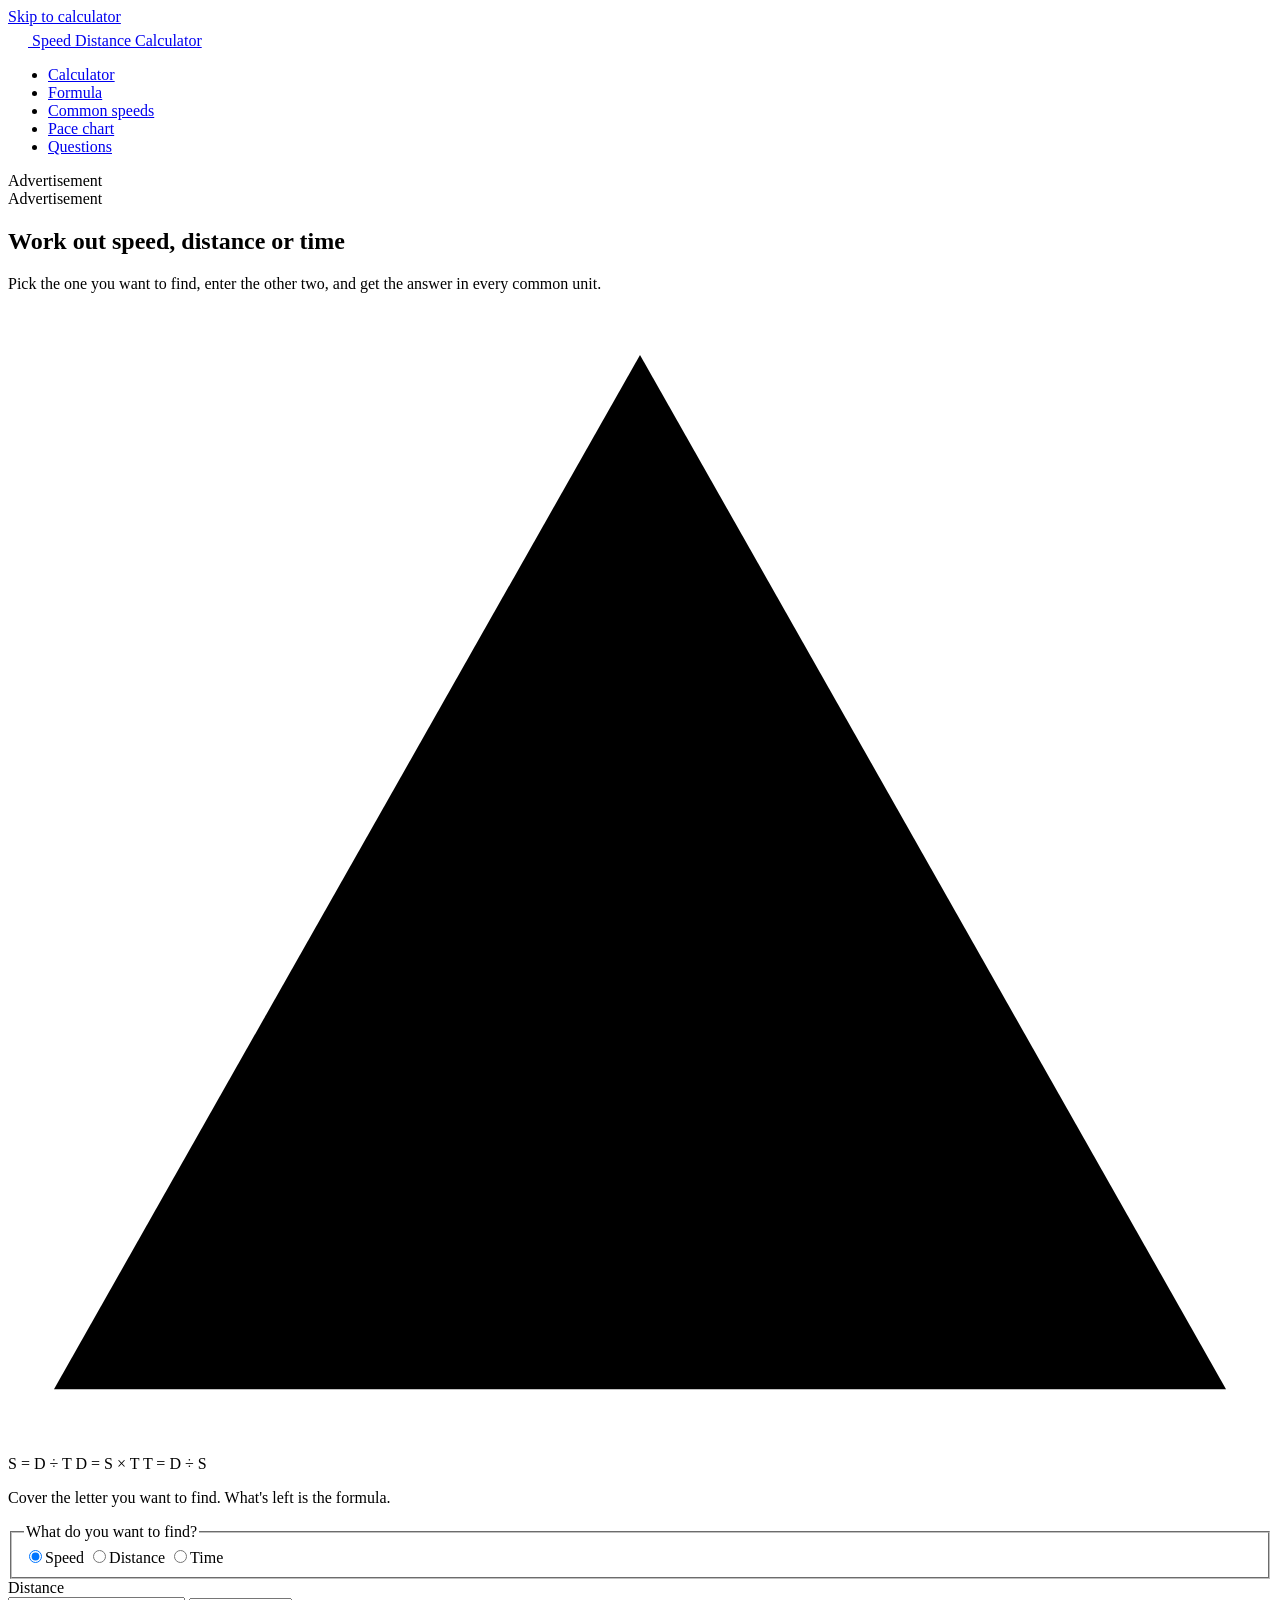
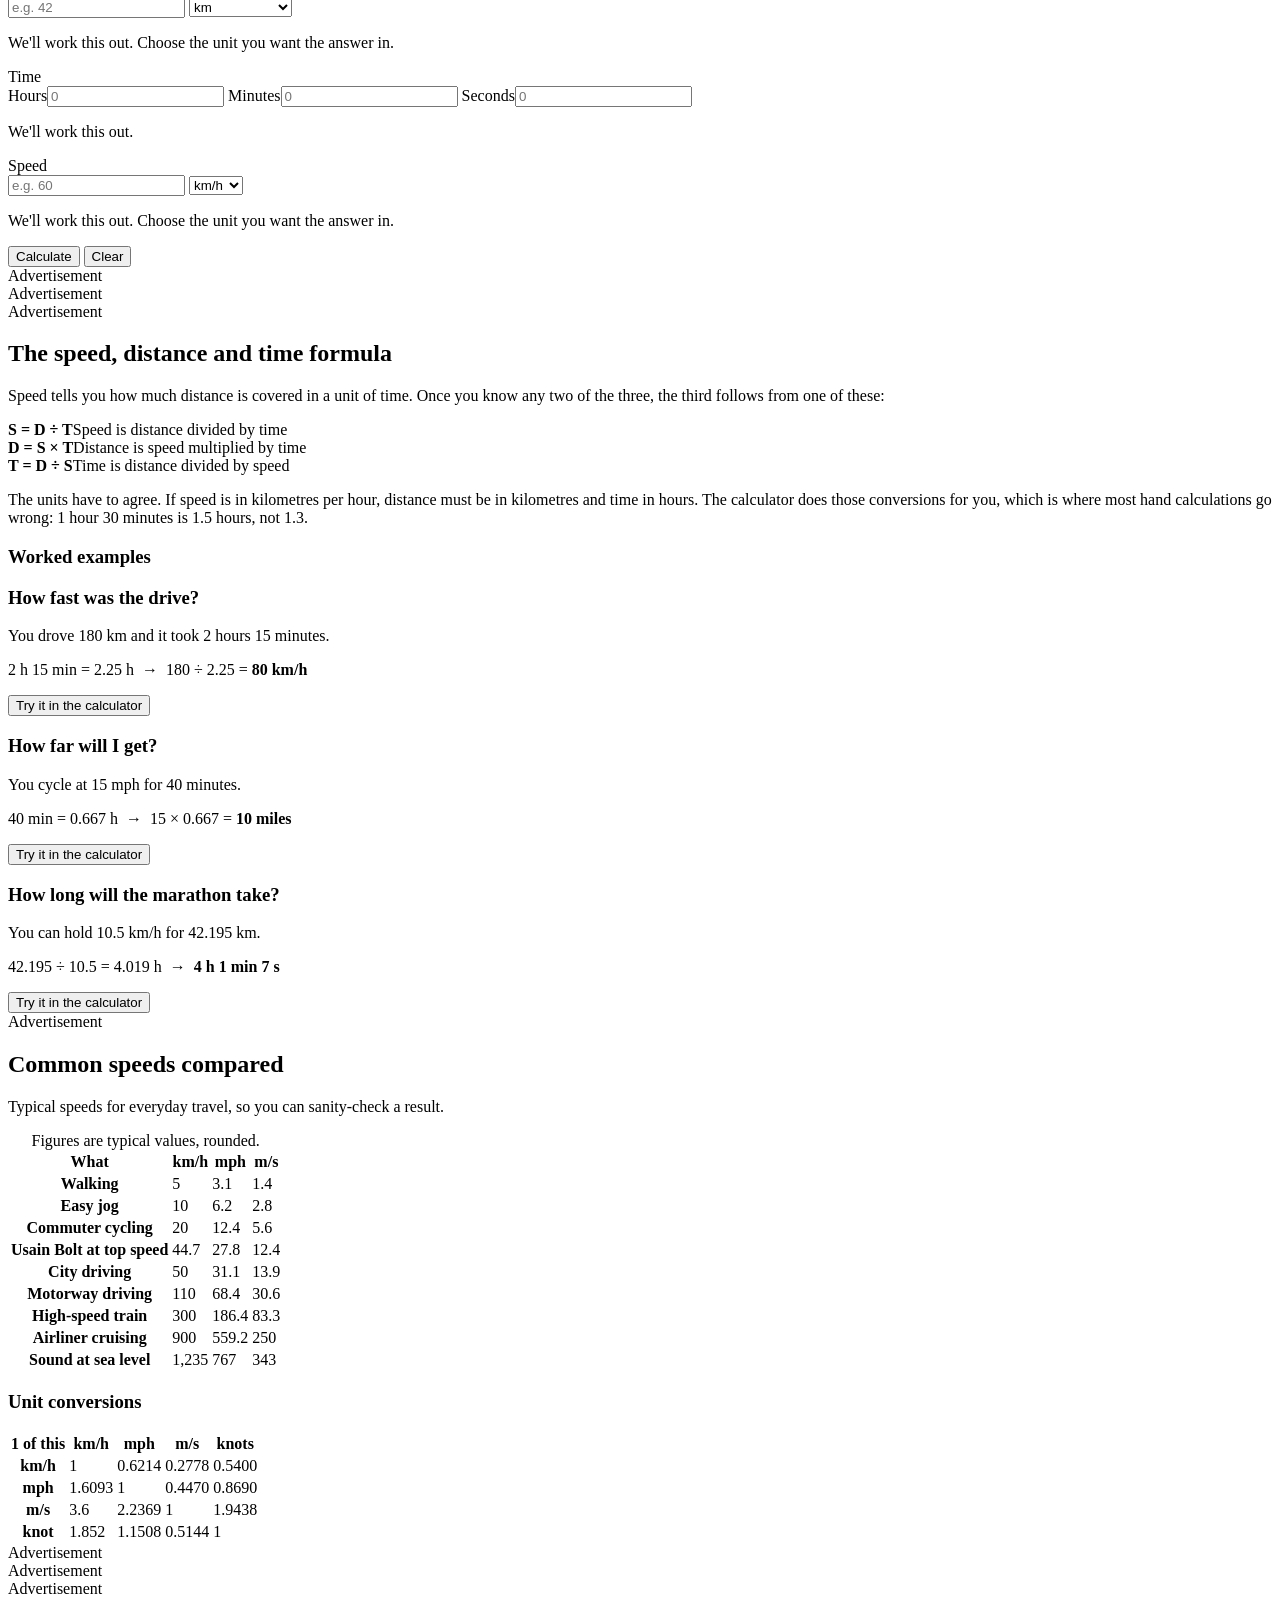
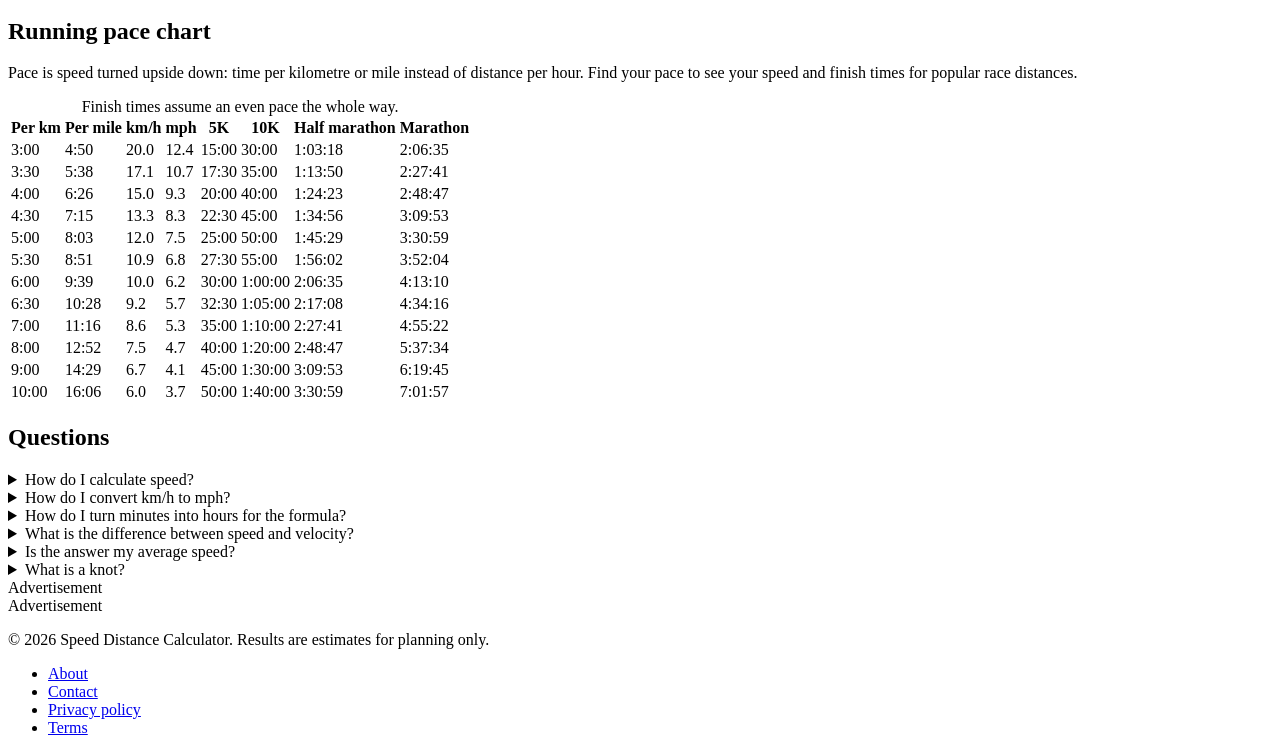
==== site/index.html @ 95d0e37c "Add static speed, distance and time calculator site Calculator that solves for speed, distance or ti" ====
<!doctype html>
<html lang="en">
<head>
  <meta charset="utf-8">
  <meta name="viewport" content="width=device-width, initial-scale=1">
  <title>Speed Distance Time Calculator – km/h, mph, pace</title>
  <meta name="description" content="Free speed, distance and time calculator. Work out any one from the other two in km/h, mph, m/s or knots, with running pace, worked examples and conversion tables.">
  <link rel="canonical" href="https://example.com/">
  <meta property="og:title" content="Speed Distance Time Calculator">
  <meta property="og:description" content="Work out speed, distance or time from the other two, in any unit.">
  <meta property="og:type" content="website">
  <meta property="og:url" content="https://example.com/">
  <meta name="theme-color" content="#0f6b45">
  <link rel="icon" href="/favicon.svg" type="image/svg+xml">
  <link rel="preconnect" href="https://fonts.googleapis.com">
  <link rel="preconnect" href="https://fonts.gstatic.com" crossorigin>
  <link rel="stylesheet" href="https://fonts.googleapis.com/css2?family=Overpass:wght@400;600;700;800&display=swap">
  <link rel="stylesheet" href="/css/style.css">
  <script type="application/ld+json">
  {
    "@context": "https://schema.org",
    "@type": "WebApplication",
    "name": "Speed Distance Time Calculator",
    "applicationCategory": "UtilitiesApplication",
    "operatingSystem": "Any",
    "offers": { "@type": "Offer", "price": "0", "priceCurrency": "USD" }
  }
  </script>
</head>
<body>
  <a class="skip" href="#calculator">Skip to calculator</a>

  <header class="site-header">
    <div class="wrap">
      <a class="brand" href="/">
        <span class="brand-mark" aria-hidden="true">
          <svg width="20" height="20" viewBox="0 0 20 20"><path d="M10 2 18 17H2Z" fill="none" stroke="#fff" stroke-width="2.4" stroke-linejoin="round"/></svg>
        </span>
        Speed Distance Calculator
      </a>
      <nav class="site-nav" aria-label="Main">
        <ul>
          <li><a href="#calculator">Calculator</a></li>
          <li><a href="#formula">Formula</a></li>
          <li><a href="#speeds">Common speeds</a></li>
          <li><a href="#pace">Pace chart</a></li>
          <li><a href="#faq">Questions</a></li>
        </ul>
      </nav>
    </div>
  </header>

  <div class="wrap">
    <div class="ad ad--top">
      <span class="ad-label">Advertisement</span>
      <div class="ad-slot ad-slot--leaderboard" data-ad="top-banner"></div>
    </div>

    <div class="layout">
      <aside class="rail rail--left" aria-label="Advertisement">
        <div class="ad">
          <span class="ad-label">Advertisement</span>
          <div class="ad-slot ad-slot--rail-narrow" data-ad="rail-left"></div>
        </div>
      </aside>

      <main id="main">
        <section class="hero" id="calculator">
          <h1>Work out speed, distance or time</h1>
          <p class="lede">Pick the one you want to find, enter the other two, and get the answer in every common unit.</p>

          <div class="sign">
            <form class="sign-inner calc" id="calc" novalidate>
              <div class="triangle-wrap">
                <svg id="triangle" viewBox="0 0 220 196" data-solve="speed" role="img" aria-label="Formula triangle: distance on top, speed and time below">
                  <path class="tri-line" d="M110 8 212 188H8Z"/>
                  <path class="tri-line" d="M59 98H161M110 98V188"/>
                  <g data-pick="distance"><circle class="tri-dot" cx="110" cy="66" r="24"/><text x="110" y="68">D</text></g>
                  <g data-pick="speed"><circle class="tri-dot" cx="70" cy="148" r="24"/><text x="70" y="150">S</text></g>
                  <g data-pick="time"><circle class="tri-dot" cx="150" cy="148" r="24"/><text x="150" y="150">T</text></g>
                </svg>
                <p class="tri-formula" aria-live="polite">
                  <span class="f-speed">S = D ÷ T</span>
                  <span class="f-distance">D = S × T</span>
                  <span class="f-time">T = D ÷ S</span>
                </p>
                <p class="tri-hint">Cover the letter you want to find. What's left is the formula.</p>
              </div>

              <div>
                <fieldset>
                  <legend>What do you want to find?</legend>
                  <div class="solve-pick">
                    <label><input type="radio" name="solve" value="speed" checked><span>Speed</span></label>
                    <label><input type="radio" name="solve" value="distance"><span>Distance</span></label>
                    <label><input type="radio" name="solve" value="time"><span>Time</span></label>
                  </div>
                </fieldset>

                <div class="row" data-row="distance">
                  <label for="distance">Distance</label>
                  <div class="row-fields">
                    <input id="distance" name="distance" type="number" inputmode="decimal" min="0" step="any" placeholder="e.g. 42">
                    <select name="distance-unit" aria-label="Distance unit">
                      <option value="km">km</option>
                      <option value="mi">miles</option>
                      <option value="m">metres</option>
                      <option value="ft">feet</option>
                      <option value="yd">yards</option>
                      <option value="nmi">nautical miles</option>
                    </select>
                  </div>
                  <p class="solving-note">We'll work this out. Choose the unit you want the answer in.</p>
                </div>

                <div class="row" data-row="time">
                  <span class="row-label" id="time-label">Time</span>
                  <div class="time-fields" role="group" aria-labelledby="time-label">
                    <label>Hours<input name="hours" type="number" inputmode="numeric" min="0" step="any" placeholder="0"></label>
                    <label>Minutes<input name="minutes" type="number" inputmode="numeric" min="0" step="any" placeholder="0"></label>
                    <label>Seconds<input name="seconds" type="number" inputmode="numeric" min="0" step="any" placeholder="0"></label>
                  </div>
                  <p class="solving-note">We'll work this out.</p>
                </div>

                <div class="row" data-row="speed">
                  <label for="speed">Speed</label>
                  <div class="row-fields">
                    <input id="speed" name="speed" type="number" inputmode="decimal" min="0" step="any" placeholder="e.g. 60">
                    <select name="speed-unit" aria-label="Speed unit">
                      <option value="kmh">km/h</option>
                      <option value="mph">mph</option>
                      <option value="ms">m/s</option>
                      <option value="kn">knots</option>
                      <option value="fts">ft/s</option>
                    </select>
                  </div>
                  <p class="solving-note">We'll work this out. Choose the unit you want the answer in.</p>
                </div>

                <div class="calc-actions">
                  <button class="btn btn-go" type="submit">Calculate</button>
                  <button class="btn btn-plain" type="reset">Clear</button>
                </div>
                <p class="calc-error" id="calc-error" role="alert" hidden></p>
              </div>

              <div class="result" id="result" aria-live="polite" hidden>
                <p class="result-formula"></p>
                <p class="result-main"><span class="result-value"></span><span class="result-unit"></span></p>
                <ul class="result-list"></ul>
              </div>
            </form>
          </div>
        </section>

        <div class="ad-tiles">
          <div class="ad"><span class="ad-label">Advertisement</span><div class="ad-slot ad-slot--tile" data-ad="tile-1"></div></div>
          <div class="ad"><span class="ad-label">Advertisement</span><div class="ad-slot ad-slot--tile" data-ad="tile-2"></div></div>
          <div class="ad"><span class="ad-label">Advertisement</span><div class="ad-slot ad-slot--tile" data-ad="tile-3"></div></div>
        </div>

        <section class="section" id="formula">
          <h2>The speed, distance and time formula</h2>
          <p>Speed tells you how much distance is covered in a unit of time. Once you know any two of the three, the third follows from one of these:</p>
          <div class="formulas">
            <div class="formula"><b>S = D ÷ T</b><span>Speed is distance divided by time</span></div>
            <div class="formula"><b>D = S × T</b><span>Distance is speed multiplied by time</span></div>
            <div class="formula"><b>T = D ÷ S</b><span>Time is distance divided by speed</span></div>
          </div>
          <p>The units have to agree. If speed is in kilometres per hour, distance must be in kilometres and time in hours. The calculator does those conversions for you, which is where most hand calculations go wrong: 1 hour 30 minutes is 1.5 hours, not 1.3.</p>

          <h3>Worked examples</h3>
          <div class="examples">
            <article class="example">
              <h3>How fast was the drive?</h3>
              <p>You drove 180 km and it took 2 hours 15 minutes.</p>
              <p class="working">2 h 15 min = 2.25 h &nbsp;→&nbsp; 180 ÷ 2.25 = <b>80 km/h</b></p>
              <button class="btn-try" type="button" data-example='{"solve":"speed","distance":180,"distanceUnit":"km","time":[2,15,0],"speedUnit":"kmh"}'>Try it in the calculator</button>
            </article>
            <article class="example">
              <h3>How far will I get?</h3>
              <p>You cycle at 15 mph for 40 minutes.</p>
              <p class="working">40 min = 0.667 h &nbsp;→&nbsp; 15 × 0.667 = <b>10 miles</b></p>
              <button class="btn-try" type="button" data-example='{"solve":"distance","speed":15,"speedUnit":"mph","time":[0,40,0],"distanceUnit":"mi"}'>Try it in the calculator</button>
            </article>
            <article class="example">
              <h3>How long will the marathon take?</h3>
              <p>You can hold 10.5 km/h for 42.195 km.</p>
              <p class="working">42.195 ÷ 10.5 = 4.019 h &nbsp;→&nbsp; <b>4 h 1 min 7 s</b></p>
              <button class="btn-try" type="button" data-example='{"solve":"time","distance":42.195,"distanceUnit":"km","speed":10.5,"speedUnit":"kmh"}'>Try it in the calculator</button>
            </article>
          </div>
        </section>

        <div class="ad ad--inline section">
          <span class="ad-label">Advertisement</span>
          <div class="ad-slot ad-slot--fluid" data-ad="in-article"></div>
        </div>

        <section class="section" id="speeds">
          <h2>Common speeds compared</h2>
          <p>Typical speeds for everyday travel, so you can sanity-check a result.</p>
          <div class="table-scroll">
            <table>
              <caption>Figures are typical values, rounded.</caption>
              <thead><tr><th scope="col">What</th><th scope="col">km/h</th><th scope="col">mph</th><th scope="col">m/s</th></tr></thead>
              <tbody>
                <tr><th scope="row">Walking</th><td>5</td><td>3.1</td><td>1.4</td></tr>
                <tr><th scope="row">Easy jog</th><td>10</td><td>6.2</td><td>2.8</td></tr>
                <tr><th scope="row">Commuter cycling</th><td>20</td><td>12.4</td><td>5.6</td></tr>
                <tr><th scope="row">Usain Bolt at top speed</th><td>44.7</td><td>27.8</td><td>12.4</td></tr>
                <tr><th scope="row">City driving</th><td>50</td><td>31.1</td><td>13.9</td></tr>
                <tr><th scope="row">Motorway driving</th><td>110</td><td>68.4</td><td>30.6</td></tr>
                <tr><th scope="row">High-speed train</th><td>300</td><td>186.4</td><td>83.3</td></tr>
                <tr><th scope="row">Airliner cruising</th><td>900</td><td>559.2</td><td>250</td></tr>
                <tr><th scope="row">Sound at sea level</th><td>1,235</td><td>767</td><td>343</td></tr>
              </tbody>
            </table>
          </div>

          <h3>Unit conversions</h3>
          <div class="table-scroll">
            <table>
              <thead><tr><th scope="col">1 of this</th><th scope="col">km/h</th><th scope="col">mph</th><th scope="col">m/s</th><th scope="col">knots</th></tr></thead>
              <tbody>
                <tr><th scope="row">km/h</th><td>1</td><td>0.6214</td><td>0.2778</td><td>0.5400</td></tr>
                <tr><th scope="row">mph</th><td>1.6093</td><td>1</td><td>0.4470</td><td>0.8690</td></tr>
                <tr><th scope="row">m/s</th><td>3.6</td><td>2.2369</td><td>1</td><td>1.9438</td></tr>
                <tr><th scope="row">knot</th><td>1.852</td><td>1.1508</td><td>0.5144</td><td>1</td></tr>
              </tbody>
            </table>
          </div>
        </section>

        <div class="ad-tiles">
          <div class="ad"><span class="ad-label">Advertisement</span><div class="ad-slot ad-slot--tile" data-ad="tile-4"></div></div>
          <div class="ad"><span class="ad-label">Advertisement</span><div class="ad-slot ad-slot--tile" data-ad="tile-5"></div></div>
          <div class="ad"><span class="ad-label">Advertisement</span><div class="ad-slot ad-slot--tile" data-ad="tile-6"></div></div>
        </div>

        <section class="section section--wide" id="pace">
          <h2>Running pace chart</h2>
          <p>Pace is speed turned upside down: time per kilometre or mile instead of distance per hour. Find your pace to see your speed and finish times for popular race distances.</p>
          <div class="table-scroll">
            <table>
              <caption>Finish times assume an even pace the whole way.</caption>
              <thead>
                <tr><th scope="col">Per km</th><th scope="col">Per mile</th><th scope="col">km/h</th><th scope="col">mph</th><th scope="col">5K</th><th scope="col">10K</th><th scope="col">Half marathon</th><th scope="col">Marathon</th></tr>
              </thead>
              <tbody>
                <tr><td>3:00</td><td>4:50</td><td>20.0</td><td>12.4</td><td>15:00</td><td>30:00</td><td>1:03:18</td><td>2:06:35</td></tr>
                <tr><td>3:30</td><td>5:38</td><td>17.1</td><td>10.7</td><td>17:30</td><td>35:00</td><td>1:13:50</td><td>2:27:41</td></tr>
                <tr><td>4:00</td><td>6:26</td><td>15.0</td><td>9.3</td><td>20:00</td><td>40:00</td><td>1:24:23</td><td>2:48:47</td></tr>
                <tr><td>4:30</td><td>7:15</td><td>13.3</td><td>8.3</td><td>22:30</td><td>45:00</td><td>1:34:56</td><td>3:09:53</td></tr>
                <tr><td>5:00</td><td>8:03</td><td>12.0</td><td>7.5</td><td>25:00</td><td>50:00</td><td>1:45:29</td><td>3:30:59</td></tr>
                <tr><td>5:30</td><td>8:51</td><td>10.9</td><td>6.8</td><td>27:30</td><td>55:00</td><td>1:56:02</td><td>3:52:04</td></tr>
                <tr><td>6:00</td><td>9:39</td><td>10.0</td><td>6.2</td><td>30:00</td><td>1:00:00</td><td>2:06:35</td><td>4:13:10</td></tr>
                <tr><td>6:30</td><td>10:28</td><td>9.2</td><td>5.7</td><td>32:30</td><td>1:05:00</td><td>2:17:08</td><td>4:34:16</td></tr>
                <tr><td>7:00</td><td>11:16</td><td>8.6</td><td>5.3</td><td>35:00</td><td>1:10:00</td><td>2:27:41</td><td>4:55:22</td></tr>
                <tr><td>8:00</td><td>12:52</td><td>7.5</td><td>4.7</td><td>40:00</td><td>1:20:00</td><td>2:48:47</td><td>5:37:34</td></tr>
                <tr><td>9:00</td><td>14:29</td><td>6.7</td><td>4.1</td><td>45:00</td><td>1:30:00</td><td>3:09:53</td><td>6:19:45</td></tr>
                <tr><td>10:00</td><td>16:06</td><td>6.0</td><td>3.7</td><td>50:00</td><td>1:40:00</td><td>3:30:59</td><td>7:01:57</td></tr>
              </tbody>
            </table>
          </div>
        </section>

        <section class="section faq" id="faq">
          <h2>Questions</h2>
          <details>
            <summary>How do I calculate speed?</summary>
            <div><p>Divide the distance by the time taken. 100 km in 2 hours is 100 ÷ 2 = 50 km/h. Convert minutes to hours first by dividing by 60.</p></div>
          </details>
          <details>
            <summary>How do I convert km/h to mph?</summary>
            <div><p>Multiply by 0.6214. To go from mph to km/h, multiply by 1.6093. 100 km/h is about 62 mph.</p></div>
          </details>
          <details>
            <summary>How do I turn minutes into hours for the formula?</summary>
            <div><p>Divide by 60. 45 minutes is 0.75 hours and 1 hour 20 minutes is 1.333 hours. You can type hours, minutes and seconds separately in the calculator and it will do this for you.</p></div>
          </details>
          <details>
            <summary>What is the difference between speed and velocity?</summary>
            <div><p>Speed is how fast something moves. Velocity is speed in a particular direction. For journeys, race times and fuel planning, speed is what you need.</p></div>
          </details>
          <details>
            <summary>Is the answer my average speed?</summary>
            <div><p>Yes. The result is the average over the whole distance, including any slow sections or stops that are part of the time you entered.</p></div>
          </details>
          <details>
            <summary>What is a knot?</summary>
            <div><p>One nautical mile per hour, used at sea and in aviation. A nautical mile is 1,852 metres, so 1 knot is 1.852 km/h or about 1.15 mph.</p></div>
          </details>
        </section>
      </main>

      <aside class="rail rail--right" aria-label="Advertisement">
        <div class="ad">
          <span class="ad-label">Advertisement</span>
          <div class="ad-slot ad-slot--rail-wide" data-ad="rail-right"></div>
        </div>
      </aside>
    </div>

    <div class="ad ad--footer">
      <span class="ad-label">Advertisement</span>
      <div class="ad-slot ad-slot--leaderboard" data-ad="footer-banner"></div>
    </div>
  </div>

  <footer class="site-footer">
    <div class="wrap">
      <p>© <span id="year">2026</span> Speed Distance Calculator. Results are estimates for planning only.</p>
      <ul>
        <li><a href="/about.html">About</a></li>
        <li><a href="/contact.html">Contact</a></li>
        <li><a href="/privacy.html">Privacy policy</a></li>
        <li><a href="/terms.html">Terms</a></li>
      </ul>
    </div>
  </footer>

  <div class="ad-corner" id="ad-corner" hidden>
    <div class="ad-corner-bar">
      <span class="ad-label">Advertisement</span>
      <button class="ad-corner-close" type="button" aria-label="Close advertisement">×</button>
    </div>
    <div class="ad-slot ad-slot--video" data-ad="video-corner"></div>
  </div>

  <div class="ad-overlay" id="ad-overlay" role="dialog" aria-modal="true" aria-label="Advertisement" hidden>
    <div class="ad-overlay-panel">
      <div class="ad-overlay-bar">
        <span class="ad-label">Advertisement</span>
        <button class="ad-overlay-close" type="button"><span class="ad-overlay-count">Close</span></button>
      </div>
      <div class="ad-slot ad-slot--overlay" data-ad="interstitial"></div>
    </div>
  </div>

  <script src="/js/ad-config.js"></script>
  <script src="/js/ads.js"></script>
  <script src="/js/calculator.js"></script>
  <script>document.getElementById("year").textContent = new Date().getFullYear();</script>
</body>
</html>
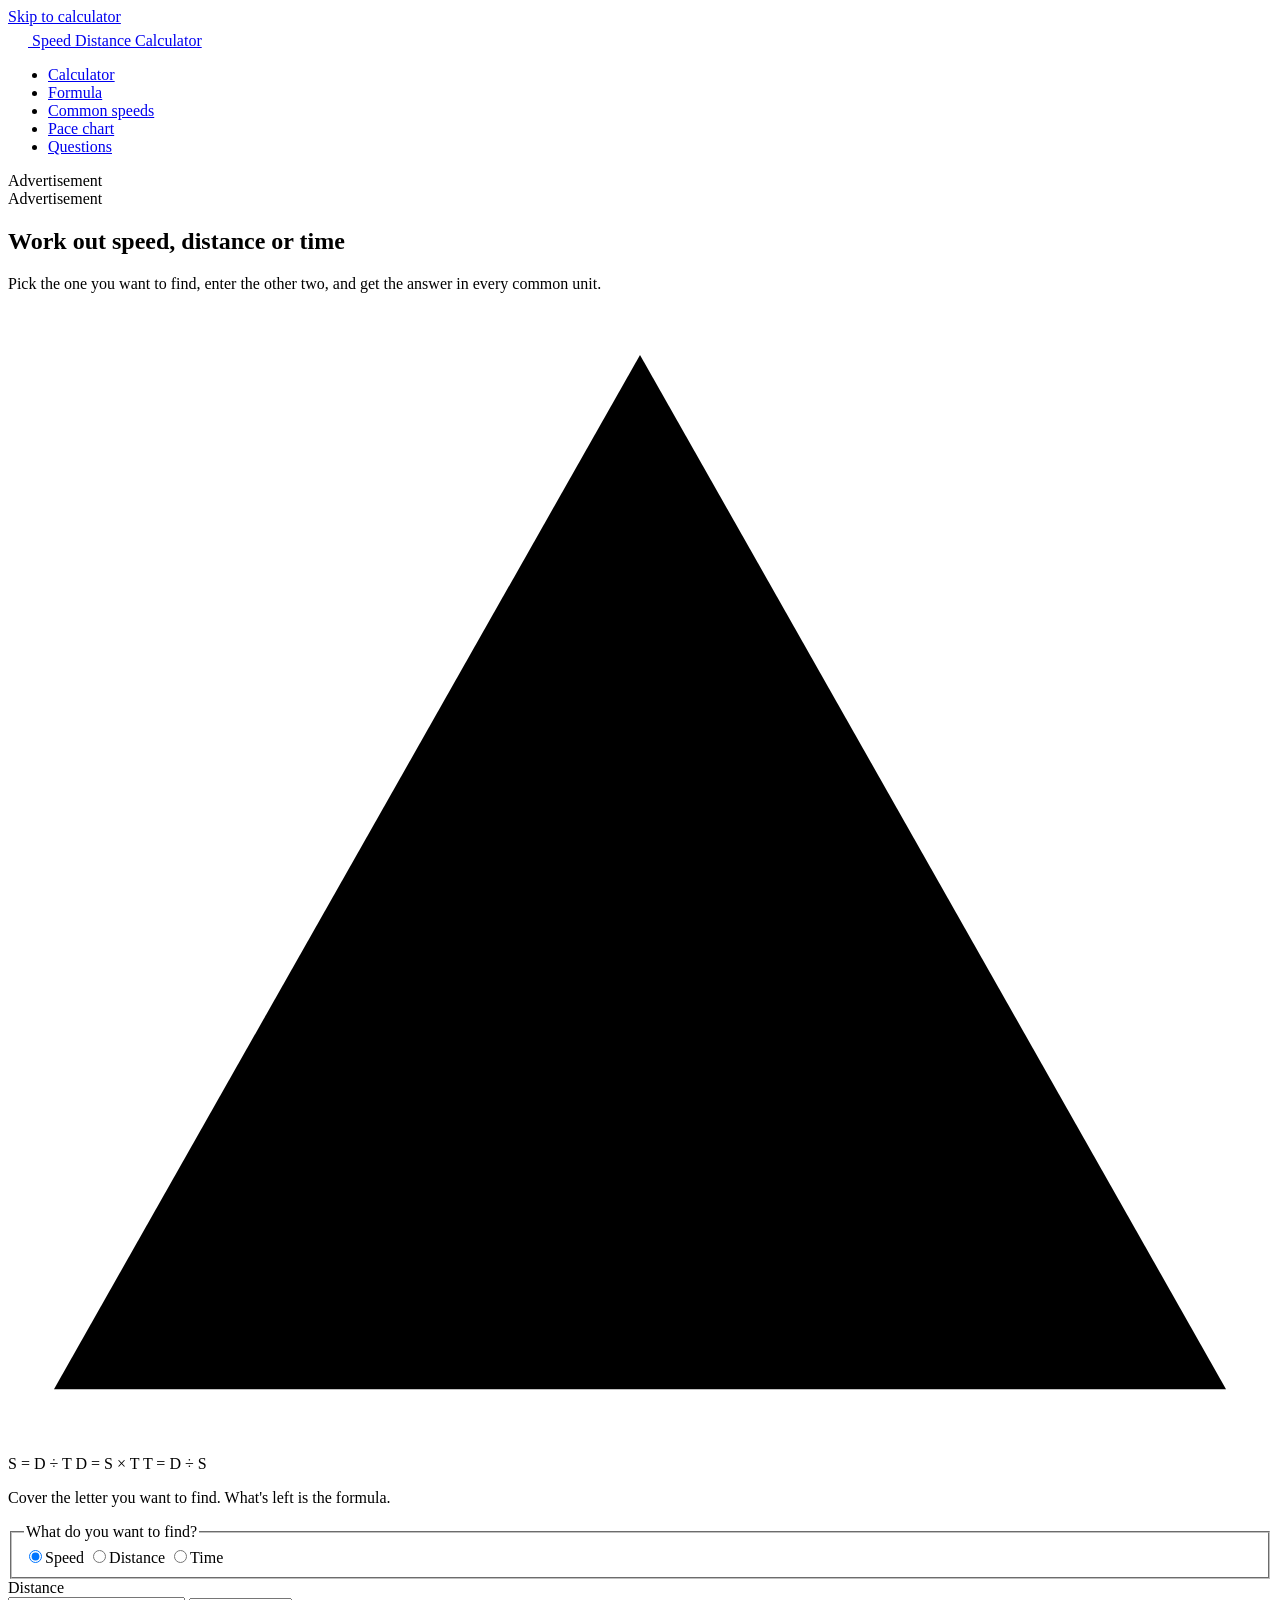
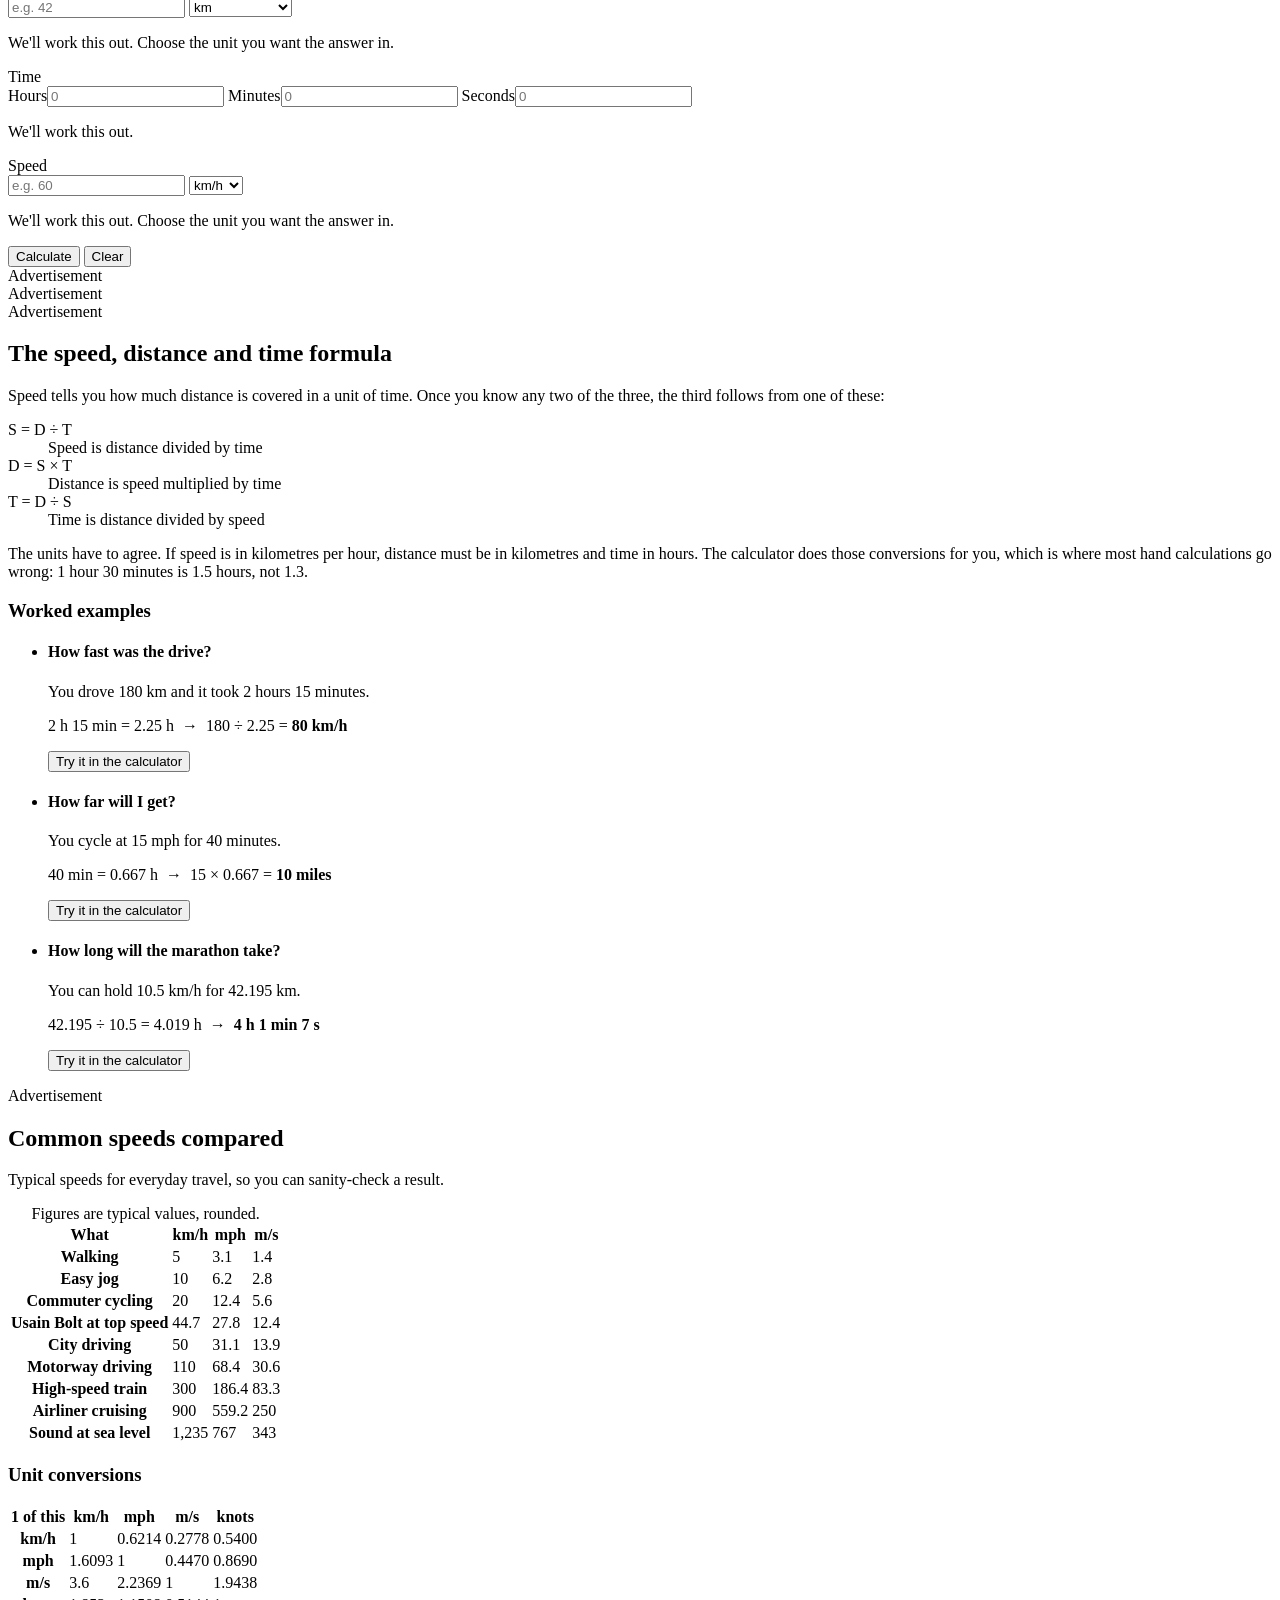
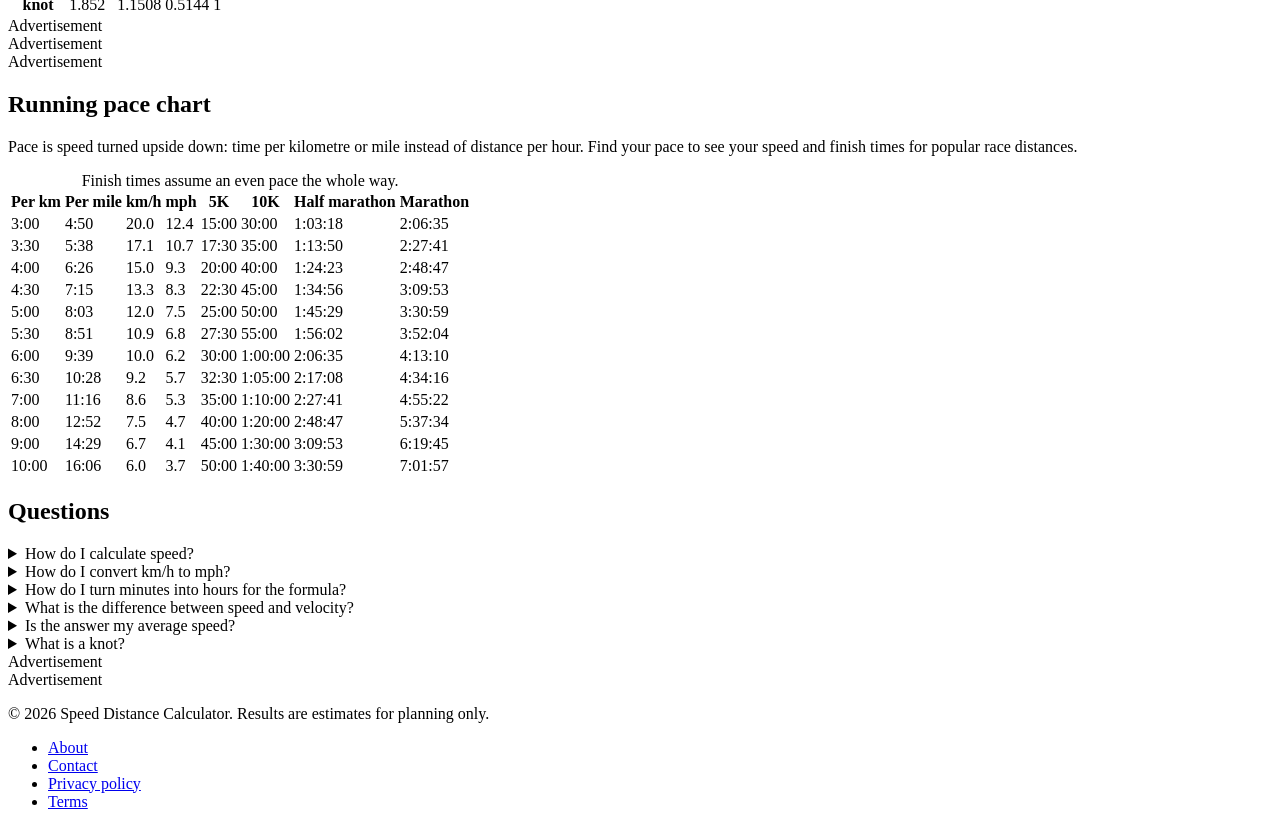
==== commit 2d6486a4: "Refine site design and fix accessibility issues Design review with the frontend-design and ui-ux-pro" ====
--- a/site/index.html
+++ b/site/index.html
@@ -100,7 +100,7 @@
                 <div class="row" data-row="distance">
                   <label for="distance">Distance</label>
                   <div class="row-fields">
-                    <input id="distance" name="distance" type="number" inputmode="decimal" min="0" step="any" placeholder="e.g. 42">
+                    <input id="distance" name="distance" type="number" inputmode="decimal" min="0" step="any" placeholder="e.g. 42" aria-describedby="distance-error">
                     <select name="distance-unit" aria-label="Distance unit">
                       <option value="km">km</option>
                       <option value="mi">miles</option>
@@ -111,22 +111,24 @@
                     </select>
                   </div>
                   <p class="solving-note">We'll work this out. Choose the unit you want the answer in.</p>
+                  <p class="field-error" id="distance-error" hidden></p>
                 </div>
 
                 <div class="row" data-row="time">
                   <span class="row-label" id="time-label">Time</span>
-                  <div class="time-fields" role="group" aria-labelledby="time-label">
+                  <div class="time-fields" role="group" aria-labelledby="time-label" aria-describedby="time-error">
                     <label>Hours<input name="hours" type="number" inputmode="numeric" min="0" step="any" placeholder="0"></label>
                     <label>Minutes<input name="minutes" type="number" inputmode="numeric" min="0" step="any" placeholder="0"></label>
                     <label>Seconds<input name="seconds" type="number" inputmode="numeric" min="0" step="any" placeholder="0"></label>
                   </div>
                   <p class="solving-note">We'll work this out.</p>
+                  <p class="field-error" id="time-error" hidden></p>
                 </div>
 
                 <div class="row" data-row="speed">
                   <label for="speed">Speed</label>
                   <div class="row-fields">
-                    <input id="speed" name="speed" type="number" inputmode="decimal" min="0" step="any" placeholder="e.g. 60">
+                    <input id="speed" name="speed" type="number" inputmode="decimal" min="0" step="any" placeholder="e.g. 60" aria-describedby="speed-error">
                     <select name="speed-unit" aria-label="Speed unit">
                       <option value="kmh">km/h</option>
                       <option value="mph">mph</option>
@@ -136,13 +138,13 @@
                     </select>
                   </div>
                   <p class="solving-note">We'll work this out. Choose the unit you want the answer in.</p>
+                  <p class="field-error" id="speed-error" hidden></p>
                 </div>
 
                 <div class="calc-actions">
                   <button class="btn btn-go" type="submit">Calculate</button>
                   <button class="btn btn-plain" type="reset">Clear</button>
                 </div>
-                <p class="calc-error" id="calc-error" role="alert" hidden></p>
               </div>
 
               <div class="result" id="result" aria-live="polite" hidden>
@@ -163,34 +165,34 @@
         <section class="section" id="formula">
           <h2>The speed, distance and time formula</h2>
           <p>Speed tells you how much distance is covered in a unit of time. Once you know any two of the three, the third follows from one of these:</p>
-          <div class="formulas">
-            <div class="formula"><b>S = D ÷ T</b><span>Speed is distance divided by time</span></div>
-            <div class="formula"><b>D = S × T</b><span>Distance is speed multiplied by time</span></div>
-            <div class="formula"><b>T = D ÷ S</b><span>Time is distance divided by speed</span></div>
-          </div>
+          <dl class="formulas">
+            <dt>S = D ÷ T</dt><dd>Speed is distance divided by time</dd>
+            <dt>D = S × T</dt><dd>Distance is speed multiplied by time</dd>
+            <dt>T = D ÷ S</dt><dd>Time is distance divided by speed</dd>
+          </dl>
           <p>The units have to agree. If speed is in kilometres per hour, distance must be in kilometres and time in hours. The calculator does those conversions for you, which is where most hand calculations go wrong: 1 hour 30 minutes is 1.5 hours, not 1.3.</p>
 
           <h3>Worked examples</h3>
-          <div class="examples">
-            <article class="example">
-              <h3>How fast was the drive?</h3>
+          <ul class="examples">
+            <li class="example">
+              <h4>How fast was the drive?</h4>
               <p>You drove 180 km and it took 2 hours 15 minutes.</p>
               <p class="working">2 h 15 min = 2.25 h &nbsp;→&nbsp; 180 ÷ 2.25 = <b>80 km/h</b></p>
               <button class="btn-try" type="button" data-example='{"solve":"speed","distance":180,"distanceUnit":"km","time":[2,15,0],"speedUnit":"kmh"}'>Try it in the calculator</button>
-            </article>
-            <article class="example">
-              <h3>How far will I get?</h3>
+            </li>
+            <li class="example">
+              <h4>How far will I get?</h4>
               <p>You cycle at 15 mph for 40 minutes.</p>
               <p class="working">40 min = 0.667 h &nbsp;→&nbsp; 15 × 0.667 = <b>10 miles</b></p>
               <button class="btn-try" type="button" data-example='{"solve":"distance","speed":15,"speedUnit":"mph","time":[0,40,0],"distanceUnit":"mi"}'>Try it in the calculator</button>
-            </article>
-            <article class="example">
-              <h3>How long will the marathon take?</h3>
+            </li>
+            <li class="example">
+              <h4>How long will the marathon take?</h4>
               <p>You can hold 10.5 km/h for 42.195 km.</p>
               <p class="working">42.195 ÷ 10.5 = 4.019 h &nbsp;→&nbsp; <b>4 h 1 min 7 s</b></p>
               <button class="btn-try" type="button" data-example='{"solve":"time","distance":42.195,"distanceUnit":"km","speed":10.5,"speedUnit":"kmh"}'>Try it in the calculator</button>
-            </article>
-          </div>
+            </li>
+          </ul>
         </section>
 
         <div class="ad ad--inline section">
